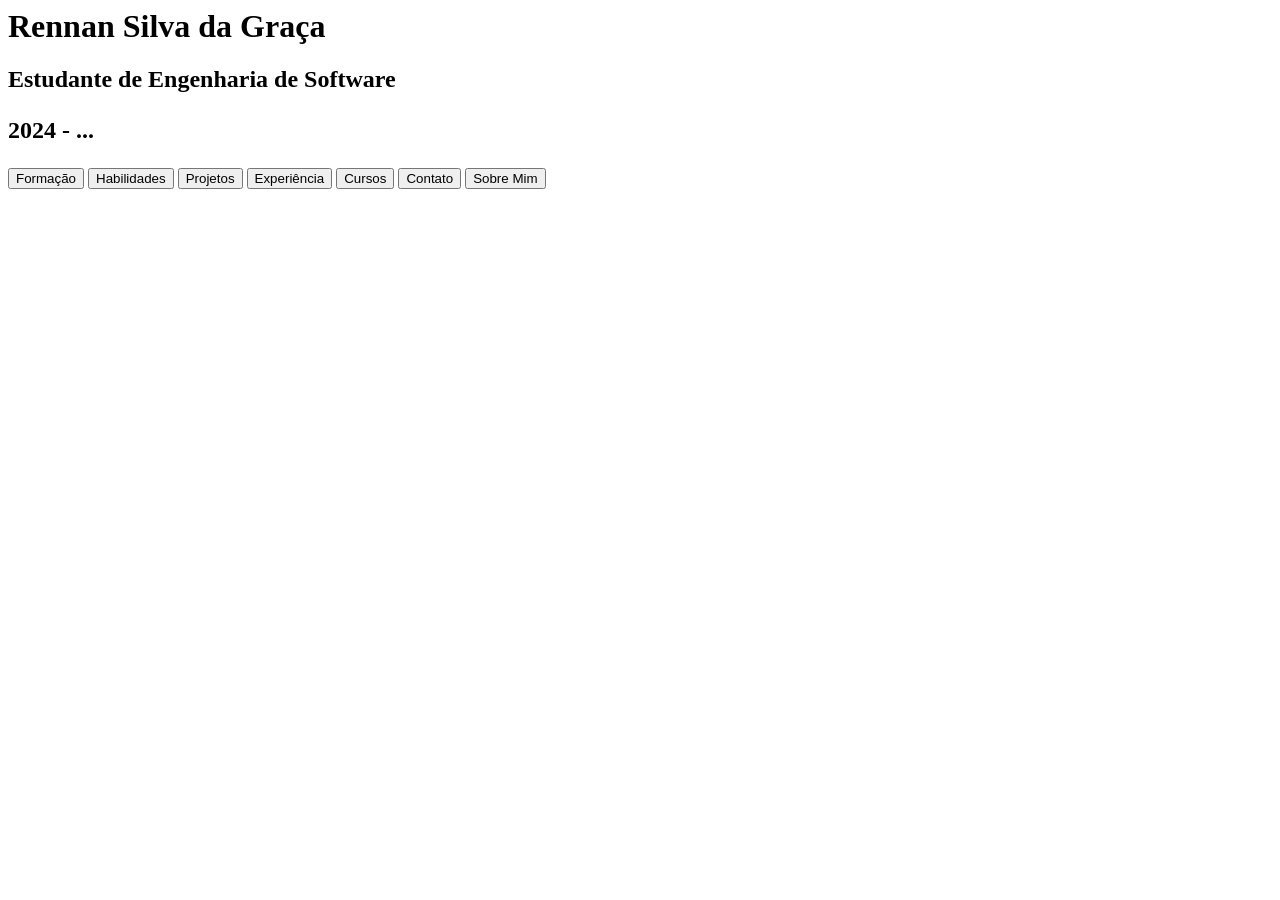
==== index.html @ 40d97d8d "Rename: inner.html to index.html" ====
<html>
    <head>
        <title>Portifólio - Rennan Silva da Graça</title>
        <link rel="stylesheet" href="css/style.css">
    </head>

    <body>
        <script src="js/script.js"></script>
        <div id = "titulo">
        <h1>Rennan Silva da Graça</h1>
        <h2>Estudante de Engenharia de Software<h2>
        <p>2024 - ...</p>
        </div>

        <div id = "topicos">
            <button onmouseover= "mostrarConteudo('formacao')">Formação</button>
            <button onmouseover= "mostrarConteudo('habilidades')">Habilidades</button>
            <button onmouseover= "mostrarConteudo('projetos')">Projetos</button>
            <button onmouseover= "mostrarConteudo('experiencia')">Experiência</button>
            <button onmouseover= "mostrarConteudo('cursos')">Cursos</button>
            <button onmouseover= "mostrarConteudo('contato')">Contato</button>
            <button onmouseover= "mostrarConteudo('sobre_mim')">Sobre Mim</button>
        </div>

        <div id="formacao" class = "conteudo">
            <h2>Formação</h2>
            <ul><li>BACHARELADO EM ENGENHARIA DE SOTWARE (2025 — atualmente)<br>
            Estácio — 4 Semestre (Previsão de Conclusão: 07/2028)</li>
            <br>
            <li>ENSINO MÉDIO INTEGRADO (2022 — 2024)<br>
            CEFFA CEA Rei Alberto I — Completo<br>
            PPJ (Tese de Conclusão do Curso Técnico Em Agropecuária): "Produção de Ervas Medicinais Desidratadas"</li>
            </ul>
        </div>
        
        <div id = "habilidades" class = "conteudo">
            <h2>Habilidades de desenvolvimento</h2>
            <p>Tecnologias Web:
            HTML 
            CSS 
            JavaScript

            Linguagens de Programação:
            C
            Java
            Python

            Banco de Dados:
            SQL - Modelagem de Dados e Mapeamento Relacional
            (Até então familiarizo mais com o PostgreSQL)

            Controle de Versão:
            Git e GitHub
            </p>
        </div>

        <div id = "projetos" class = "conteudo">
            <h2>Projetos</h2>
            <p>Portifólio Web — 09/2026
            (inserir link de redirecionamento)
            Biblioteca Java — 07/2026
            (inserir link de redirecionamento)
            </p>
        </div>

        <div id  = "experiencia" class = "conteudo">
            <h2>Experiência</h2>
            <p>EXCLUSIVAMENTE ACADÊMICA — Estou em busca da primeira experiência profissional em tecnologia,
            pois até onde tenho estudado, tenho visto e aplicado em ambiente acadêmico os conhecimentos 
            de desenvolvimento — web (HTML, CSS e JavaScript), back-end (C, Python e Java) e Banco de 
            Dados (PostgreSQL); Além de conhecimentos mais gerais inerentes a tecnologia de informação, 
            como os processos de desenvolvimento de softwares, gerencia de configuração, indicadores de
            desempenho em TI e arquitetura de sistemas, computadores e redes.</p>
        </div>

        <div id = "cursos" class = "conteudo">
                <h2>Cursos</h2>
                <p>Inglês Básico e Intermediário
                CEPED — Carga horária: 50h | Concluido em 07/2026
                </p>
        </div>

        <div id = "contato" class = "conteudo">
            <h2>Contato</h2>
            <p>E-MAIL: rsgmailbox@gmail.com<br>TELEFONE: (22) 98134-0536
            </p>
        </div>
        
        <div id = "sobre_mim" class = "conteudo">
            <h2>Sobre mim</h2>
            <p>Sou um jovem estudante de engenharia de software.
            Nascido no dia 12 de junho de 2006, em Nova Friburgo-RJ, atualmente resido em Sumidouro, um pequeno município 
            no interior do Estado do Rio de Janeiro em que vivo desde sempre.
            Iniciei o processo de graduação em Engenharia de Software assim que me formei no Ensino Médio, em 2024, e tive a felicidade de ingressar na Estácio através do PROUNI com uma bolsa integral.   
            Nunca atuei profissionalmente na área de TI, porém me considero um entusiasta da tecnologia que está na busca
            de uma oportunidade para praticar aquilo que venho aprendendo no curso - pois a teoria do ambiente acadêmico
            nunca deve andar em paralelo com as reais exigências do mercado e negócios.
            Mais pessoalmente falando sobre mim, sou um agricultor familiar e técnico agropecuária na propriedade rural da minha família.
            Dentre os meus gostos, eu tenho uma grande afinidade e conhecimento de hardware, por incluso costumo prestar auxílio técnico
            para computadores aonde vejo a oportunidade. Gosto bastante de utilizar sistemas no geral, tanto que minha vontade de cursar
            engenharia de software foi despertada a partir do desejo de compreender como funcionam, como fazer e como ter um sistema de 
            sucesso: saber que há uma área de conhecimento que alinha-se perfeitamente com esse desejo é muito gratificante, pois terei
            a oportunidade de realizar um sonho pessoal alinhado às metas profissionais. 
         </p> 
        </div>
    </body>


</html>
---- css/style.css ----
.conteudo {
    display: none;
    max-width: 900px;
    margin: 30px auto;
    padding: 30px;
    border-radius: 15px;
}

button:hover {
    transform: translateY(-2px);
    ;
}

button{
    transition: 0.3s;
}
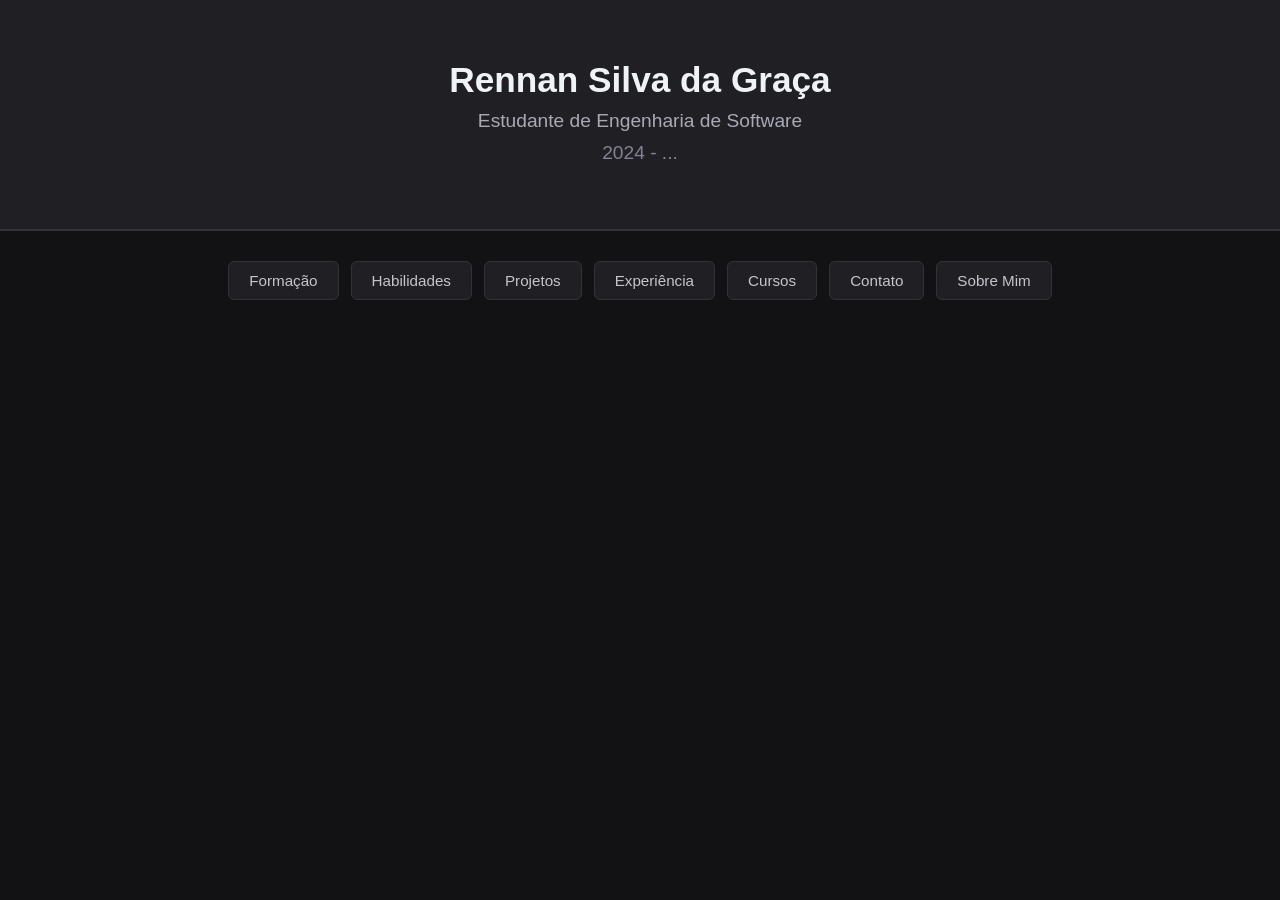
==== commit b70693b4: "Estilos aplicados e novos elementos Trabalhei na maiormente na pasta 'css' desse repositório, em que" ====
--- a/index.html
+++ b/index.html
@@ -2,10 +2,11 @@
     <head>
         <title>Portifólio - Rennan Silva da Graça</title>
         <link rel="stylesheet" href="css/style.css">
+        <link rel="stylesheet" href="css/style_topicos.css">
+        <script src="js/script.js"></script>
     </head>
 
     <body>
-        <script src="js/script.js"></script>
         <div id = "titulo">
         <h1>Rennan Silva da Graça</h1>
         <h2>Estudante de Engenharia de Software<h2>
@@ -24,43 +25,40 @@
 
         <div id="formacao" class = "conteudo">
             <h2>Formação</h2>
-            <ul><li>BACHARELADO EM ENGENHARIA DE SOTWARE (2025 — atualmente)<br>
-            Estácio — 4 Semestre (Previsão de Conclusão: 07/2028)</li>
+            <ul><li>Bacharelado em Engenharia De Software (2025 — cursando)<br>
+            Universidade Estácio de Sá — 4 Semestre (Previsão de Conclusão: 07/2028)</li>
             <br>
-            <li>ENSINO MÉDIO INTEGRADO (2022 — 2024)<br>
+            <li>Ensino Médio Integrado (2022 — 2024)<br>
             CEFFA CEA Rei Alberto I — Completo<br>
-            PPJ (Tese de Conclusão do Curso Técnico Em Agropecuária): "Produção de Ervas Medicinais Desidratadas"</li>
+            PPJ (Tese de Conclusão do Curso Técnico Em Agropecuária): 'Produção de Ervas Medicinais Desidratadas'</li>
             </ul>
         </div>
         
         <div id = "habilidades" class = "conteudo">
             <h2>Habilidades de desenvolvimento</h2>
-            <p>Tecnologias Web:
-            HTML 
-            CSS 
-            JavaScript
-
-            Linguagens de Programação:
-            C
-            Java
-            Python
-
+            <ul>
+            <li>Tecnologias Web:
+            HTML | CSS | JavaScript
+            </li>
+            <li>Linguagens de Programação:
+            C | Java | Python
+            </li>
+            <li>
             Banco de Dados:
             SQL - Modelagem de Dados e Mapeamento Relacional
-            (Até então familiarizo mais com o PostgreSQL)
-
+            </li>
+            <li>
             Controle de Versão:
-            Git e GitHub
-            </p>
+            Git / GitHub
+            </li>
+            </ul>
         </div>
 
         <div id = "projetos" class = "conteudo">
             <h2>Projetos</h2>
-            <p>Portifólio Web — 09/2026
-            (inserir link de redirecionamento)
-            Biblioteca Java — 07/2026
-            (inserir link de redirecionamento)
-            </p>
+            <p>Em meu GitHub, possuo repositórios com alguns projetos que estou constantemente trabalhando e refinando, a fim de exibir meu trabalho em cada uma dessas habilidades que listei.
+            <img src="print_git_rennan.png" width="80%">
+            <p>GitHub:</p> <a href="https://github.com/SGracaRennan">Clique aqui para acessar!</a>
         </div>
 
         <div id  = "experiencia" class = "conteudo">
@@ -75,9 +73,10 @@
 
         <div id = "cursos" class = "conteudo">
                 <h2>Cursos</h2>
-                <p>Inglês Básico e Intermediário
-                CEPED — Carga horária: 50h | Concluido em 07/2026
-                </p>
+                <ul><li>Inglês Básico e Intermediário
+                 — Curso Livre - Carga horária: 50h | Concluido em 07/2026
+                </li>
+                </ul>
         </div>
 
         <div id = "contato" class = "conteudo">
@@ -88,14 +87,13 @@
         
         <div id = "sobre_mim" class = "conteudo">
             <h2>Sobre mim</h2>
-            <p>Sou um jovem estudante de engenharia de software.
-            Nascido no dia 12 de junho de 2006, em Nova Friburgo-RJ, atualmente resido em Sumidouro, um pequeno município 
+            <p>Sou um jovem estudante de engenharia de software, agricultor e técnico agropecuário na pequena propriedade rural da minha família.
+            Nascido em 2006, atualmente resido em Sumidouro, um pequeno município 
             no interior do Estado do Rio de Janeiro em que vivo desde sempre.
             Iniciei o processo de graduação em Engenharia de Software assim que me formei no Ensino Médio, em 2024, e tive a felicidade de ingressar na Estácio através do PROUNI com uma bolsa integral.   
             Nunca atuei profissionalmente na área de TI, porém me considero um entusiasta da tecnologia que está na busca
             de uma oportunidade para praticar aquilo que venho aprendendo no curso - pois a teoria do ambiente acadêmico
             nunca deve andar em paralelo com as reais exigências do mercado e negócios.
-            Mais pessoalmente falando sobre mim, sou um agricultor familiar e técnico agropecuária na propriedade rural da minha família.
             Dentre os meus gostos, eu tenho uma grande afinidade e conhecimento de hardware, por incluso costumo prestar auxílio técnico
             para computadores aonde vejo a oportunidade. Gosto bastante de utilizar sistemas no geral, tanto que minha vontade de cursar
             engenharia de software foi despertada a partir do desejo de compreender como funcionam, como fazer e como ter um sistema de 
--- a/css/style.css
+++ b/css/style.css
@@ -1,16 +1,80 @@
+/* Estilo do h1 da classe 'titulo' */
 .conteudo {
     display: none;
     max-width: 900px;
     margin: 30px auto;
     padding: 30px;
     border-radius: 15px;
+    line-height: 1.5;
+    animation: fadeIn 1.2s ease;
 }
 
-button:hover {
-    transform: translateY(-2px);
-    ;
+body {
+    background-color: #121214;
+    color: #f0f0f5;
+    font-family: Arial, sans-serif;
+    margin: 0;
+    padding: 0;
 }
 
-button{
-    transition: 0.3s;
+/* Estilo do bloco 'titulo' */
+#titulo {
+    background-color: #202024;
+    padding: 60px;
+    text-align: center;
+    border-bottom: 2px solid #323238;
+    /*animacao de descer o bloco 'titulo'*/
+    animation: descerPainel 1.0s ease-out forwards;
+}
+
+/* Estilo do h1 do bloco 'titulo' */
+#titulo h1 {
+    margin: 0;
+    font-size: 2.2rem;
+    color: #f0f3f6;
+    opacity: 0;
+    animation: fadeIn 1s ease-in forwards;
+    animation-delay: 0.4s; 
+}
+
+/* Estilo do h2 do bloco 'titulo' */
+#titulo h2 {
+    margin: 10px 0 5px 0;
+    font-size: 1.2rem;
+    color: #a9a9b6; 
+    font-weight: normal;
+    
+    opacity: 0;
+    animation: fadeIn 1s ease-in forwards;
+    animation-delay: 0.6s;
+}
+
+#titulo p {
+    margin: 0;
+    font-size: 1.2rem;
+    color: #828294;
+    
+    opacity: 0;
+    animation: fadeIn 1s ease-in forwards;
+    animation-delay: 0.8s;
+}
+
+/* keyframes */
+
+@keyframes descerPainel {
+    from {
+        transform: translateY(-100%);
+    }
+    to {
+        transform: translateY(0);
+    }
+}
+
+@keyframes fadeIn {
+    from {
+        opacity: 0;
+    }
+    to {
+        opacity: 1;
+    }
 }
--- a/css/style_topicos.css
+++ b/css/style_topicos.css
@@ -0,0 +1,32 @@
+#topicos {
+    display: flex;
+    flex-wrap: wrap;          
+    justify-content: center;   
+    gap: 12px;                
+    margin: 30px auto;
+    padding: 0 20px;
+    max-width: 900px;
+    animation: fadeIn 2.1s ease-in forwards; ;
+}
+
+button {
+    background-color: #202024;  
+    color: #c4c4cc;             
+    border: 1px solid #323238;    
+    padding: 10px 20px;         
+    font-size: 0.95rem;
+    font-family: inherit;
+    border-radius: 6px;         
+    cursor: pointer;            
+    
+   
+    transition: background-color 0.2s ease, color 0.2s ease, transform 0.2s ease;
+}
+
+
+button:hover {
+    background-color: #2c2c31; 
+    color: #ffffff;             
+    border-color: #4d4d57;
+    transform: translateY(-2px); 
+}
